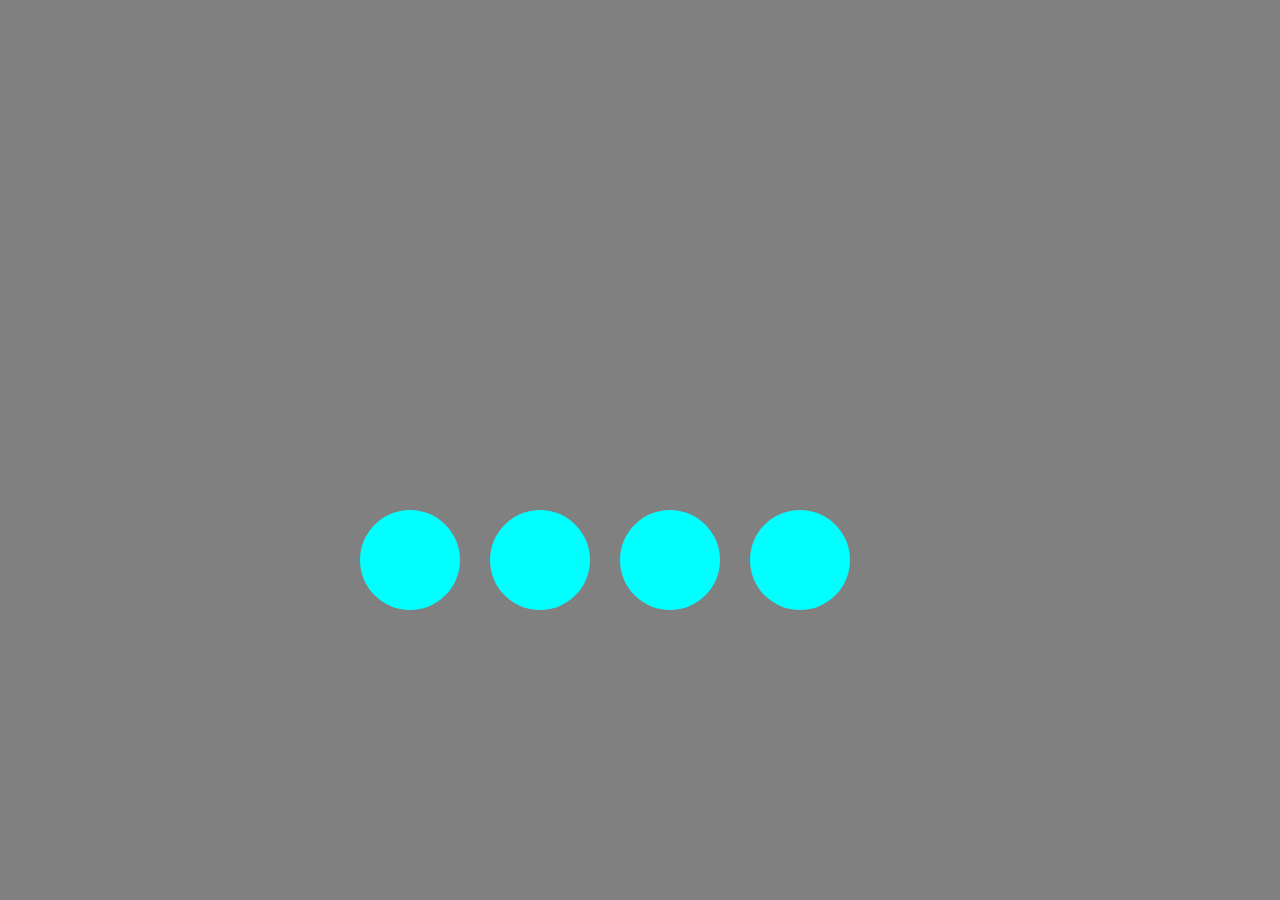
==== countdown/Countdown_html.html @ a94526e6 "Basic countdown(without design)" ====
<!DOCTYPE html>
<html>
<head>
	<link href="Countdown_css.css" type="text/css" rel="stylesheet"> 
	<title>Countdown</title>
</head>
<body>
<div class="countdown">
	<div id="days"></div>
	<div id="hours"></div>
	<div id="minutes"></div>
	<div id="seconds"></div>
</div>
<script src="Countdown_js.js"></script>
</body>
</html>
---- countdown/Countdown_css.css ----
*{
	box-sizing: border-box;
	margin:0;
	padding:0;
	background-color: grey;
}
.countdown
{
	
	position: absolute;
	left :350px;
	top:500px;
	width: 700px;
	height : 200px;
	color: black;
	font-size: 40px;
}
#days
{
	display: inline-block;
	text-align: center;
	vertical-align: middle;
	line-height: 100px; 
	width: 100px;
	height : 100px;
	margin: 10px;
	border-radius: 100%;
	background-color: aqua;
}
#hours
{
	display: inline-block;
	text-align: center;
	vertical-align: middle;
	line-height: 100px;
	border-radius: 100%;
	width: 100px;
	height :100px;
	margin: 10px;
	background-color: aqua;
}
#minutes
{
	display: inline-block;
	text-align: center;
	vertical-align: middle;
	line-height: 100px;
	border-radius: 100%;
	width: 100px;
	height : 100px;
	margin: 10px;
	background-color: aqua;
}
#seconds
{
	display: inline-block;
	text-align: center;
	vertical-align: middle;
	line-height: 100px;
	border-radius: 100%;
	width: 100px;
	height : 100px;
	margin: 10px;
	background-color: aqua;
}
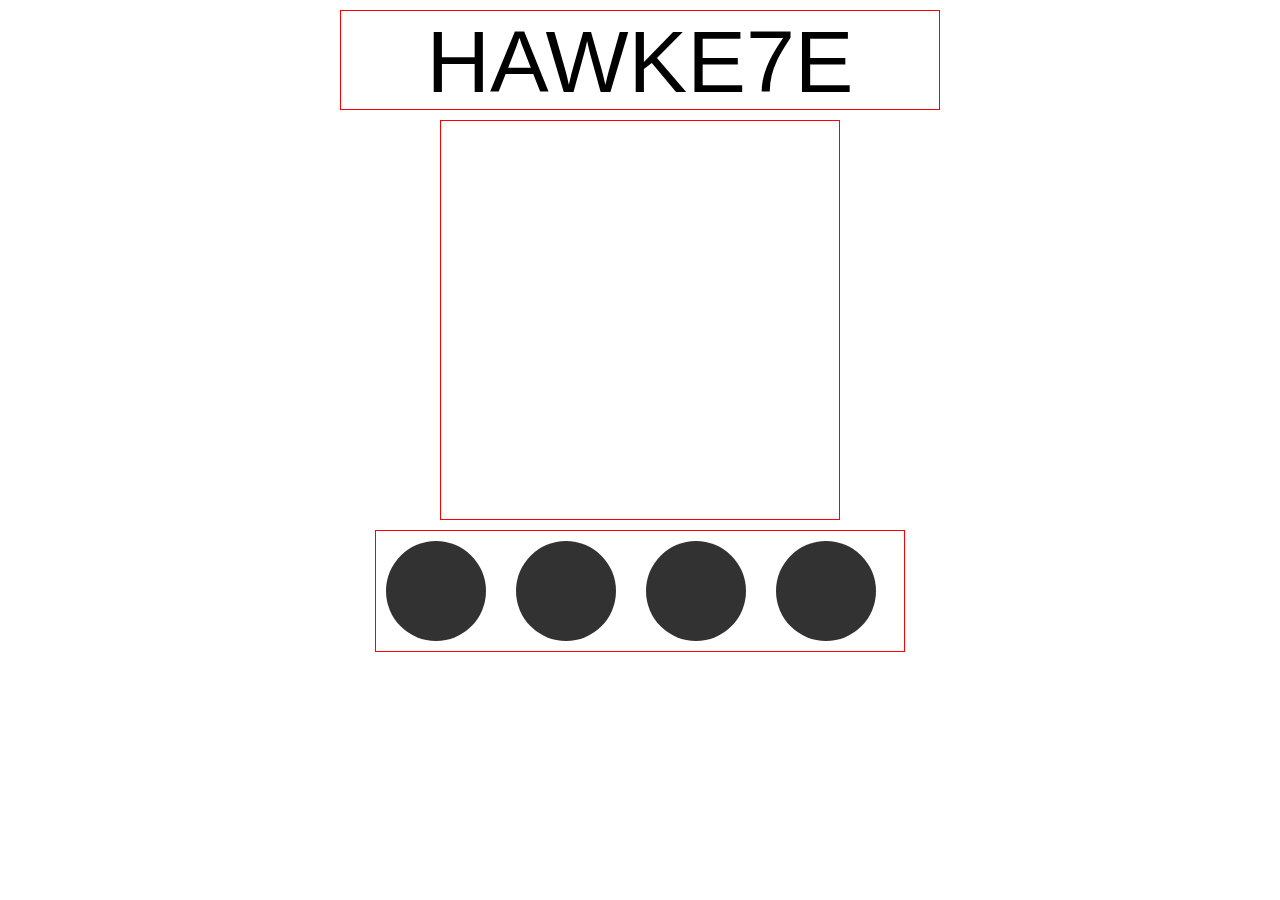
==== commit 7c265d14: "positioning divs and making them respomnsive" ====
--- a/countdown/Countdown_html.html
+++ b/countdown/Countdown_html.html
@@ -5,6 +5,8 @@
 	<title>Countdown</title>
 </head>
 <body>
+<div class="hawkeye">Hawke7e</div>
+<div class="hourglass"><!-- INSERT ANIMATION OF HOURGLASS HERE  --></div>
 <div class="countdown">
 	<div id="days"></div>
 	<div id="hours"></div>
--- a/countdown/Countdown_css.css
+++ b/countdown/Countdown_css.css
@@ -2,20 +2,45 @@
 	box-sizing: border-box;
 	margin:0;
 	padding:0;
-	background-color: grey;
+	background-color: white;
+}
+.hawkeye
+{
+	width: 600px;
+	height: 100px;
+	margin: 10px;
+	display: block;
+	margin-left: auto;
+	margin-right: auto;
+	border : solid red 1px;
+	text-transform: uppercase;
+	font-size: 5.5em;
+	text-align: center;
+	font-family: Helvetica;
+
+}
+.hourglass
+{
+	width: 400px;
+	height: 400px;
+	margin: 10px;
+	display: block;
+	margin-left: auto;
+	margin-right: auto;
+	border : solid red 1px;
+
 }
 .countdown
 {
-	
-	position: absolute;
-	left :350px;
-	top:500px;
-	width: 700px;
-	height : 200px;
-	color: black;
+	display: block;
+	width: 530px;
+	margin :10px;
 	font-size: 40px;
+	margin-left: auto;
+	margin-right: auto;
+	border : solid red 1px;
 }
-#days
+#days,#hours,#minutes,#seconds
 {
 	display: inline-block;
 	text-align: center;
@@ -25,41 +50,51 @@
 	height : 100px;
 	margin: 10px;
 	border-radius: 100%;
-	background-color: aqua;
+	background-color: rgb(50,50,50);
+	color :rgb(25, 217, 194);
 }
-#hours
+@media only screen and (max-width: 640px)
 {
-	display: inline-block;
-	text-align: center;
-	vertical-align: middle;
-	line-height: 100px;
-	border-radius: 100%;
-	width: 100px;
-	height :100px;
-	margin: 10px;
-	background-color: aqua;
+	[class*="hawkeye"]
+	{
+		width: 400px;
+		font-size: 4em;
+		
+	}
+
 }
-#minutes
+@media only screen and (max-width: 640px)
 {
-	display: inline-block;
-	text-align: center;
-	vertical-align: middle;
-	line-height: 100px;
-	border-radius: 100%;
-	width: 100px;
-	height : 100px;
-	margin: 10px;
-	background-color: aqua;
+	[class*="countdown"]
+	{
+		width: 440px;
+		font-size: 30px;
+		
+	}
+	#days
+	{
+		width: 80px;
+		height: 80px;
+		line-height: 80px;
+
+	}
+	#hours
+	{
+		width: 80px;	
+		height: 80px;	
+		line-height: 80px;
+	}
+	#minutes
+	{
+		width: 80px;	
+		height: 80px;
+		line-height: 80px;
+	}
+	#seconds
+	{
+		width: 80px;
+		height: 80px;
+		line-height: 80px;
+	}
+
 }
-#seconds
-{
-	display: inline-block;
-	text-align: center;
-	vertical-align: middle;
-	line-height: 100px;
-	border-radius: 100%;
-	width: 100px;
-	height : 100px;
-	margin: 10px;
-	background-color: aqua;
-}